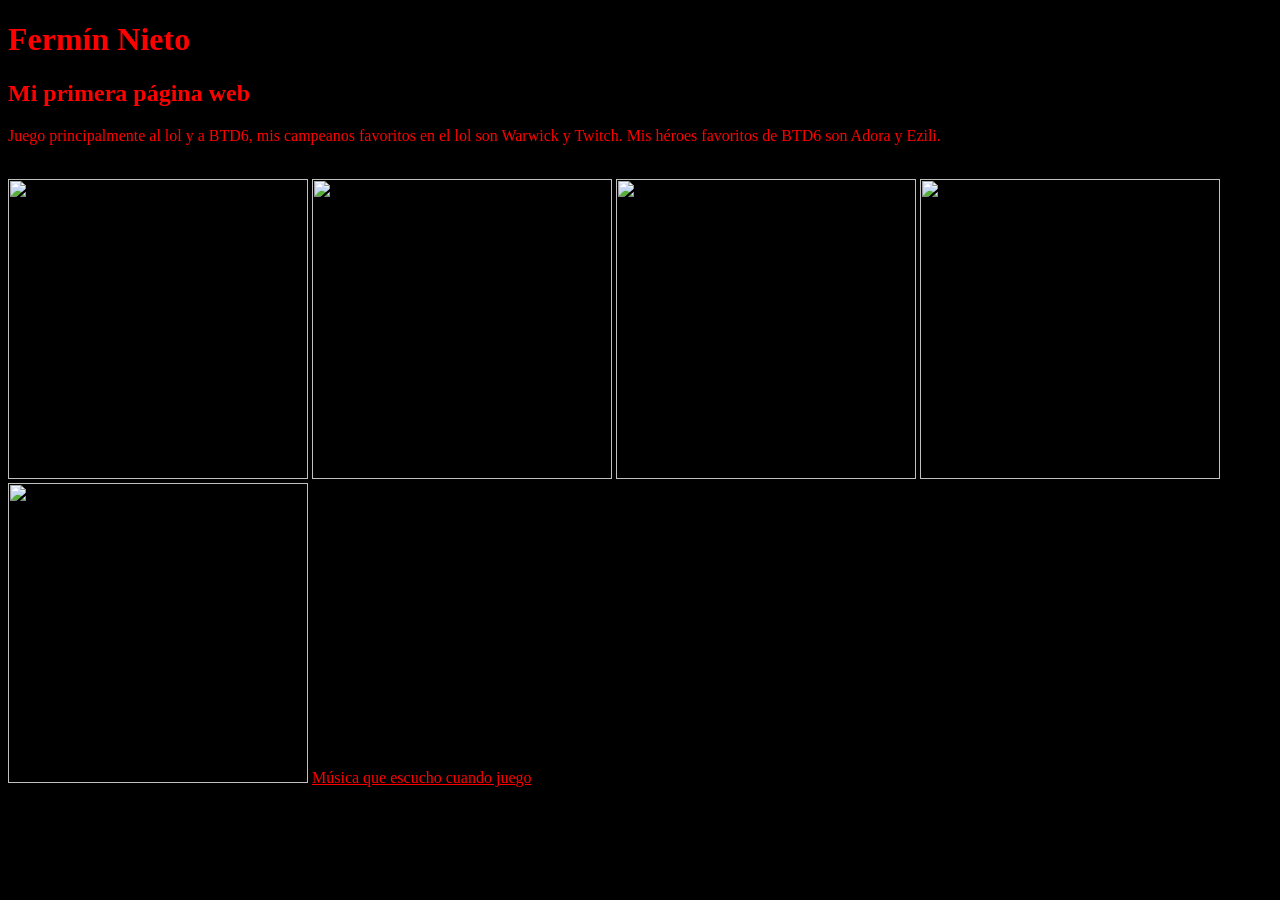
==== Practica 1/index.html @ 2d87aa67 "index.html" ====
<!DOCTYPE html>
<html lang="es">
    <head>
        <title>Mi primera pagina web</title>
        <meta charset="UTF-8">
        <meta name="viewport" content="width=device-width, initial-scale=1.0">
        <style>
            body {
                background-color: black;
                font-family: 'Times New Roman', Times, serif;
             }
             h1, h2, p, a {
                background-color: black;
                color: red;
                font-family: 'Times New Roman', serif;
            }
        </style>
    </head>
    <body>
        <h1>Fermín Nieto</h1>
        <h2>Mi primera página web</h2>
        <p> 
            Juego principalmente al lol y a BTD6, mis campeanos favoritos en el lol son Warwick y Twitch. Mis héroes favoritos de BTD6 son Adora y Ezili.</p>
        <br>
        
        <img src="Practica 1/twtarea.jpg" width="300px" height="300">
        <img src="Practica 1/wwtundra.jpg" width="300px" height="300">
        <img src="Practica 1/VoidoraPortraitLvl20.webp" width="300px" height="300">
        <img src="Practica 1/ProfileAvatar46.webp" width="300px" height="300">
        <img src="https://media1.tenor.com/m/imJhZ4_SqHwAAAAC/gragas-graga.gif" width="300px" height="300">
        
        <a href="https://www.youtube.com/watch?v=iB6UsNexlSA&list=PLy6N_9yB8QwyTXIXDXlf4AJln9giAc3Bz" target="_blank">Música que escucho cuando juego</a>
    </body>
</html>
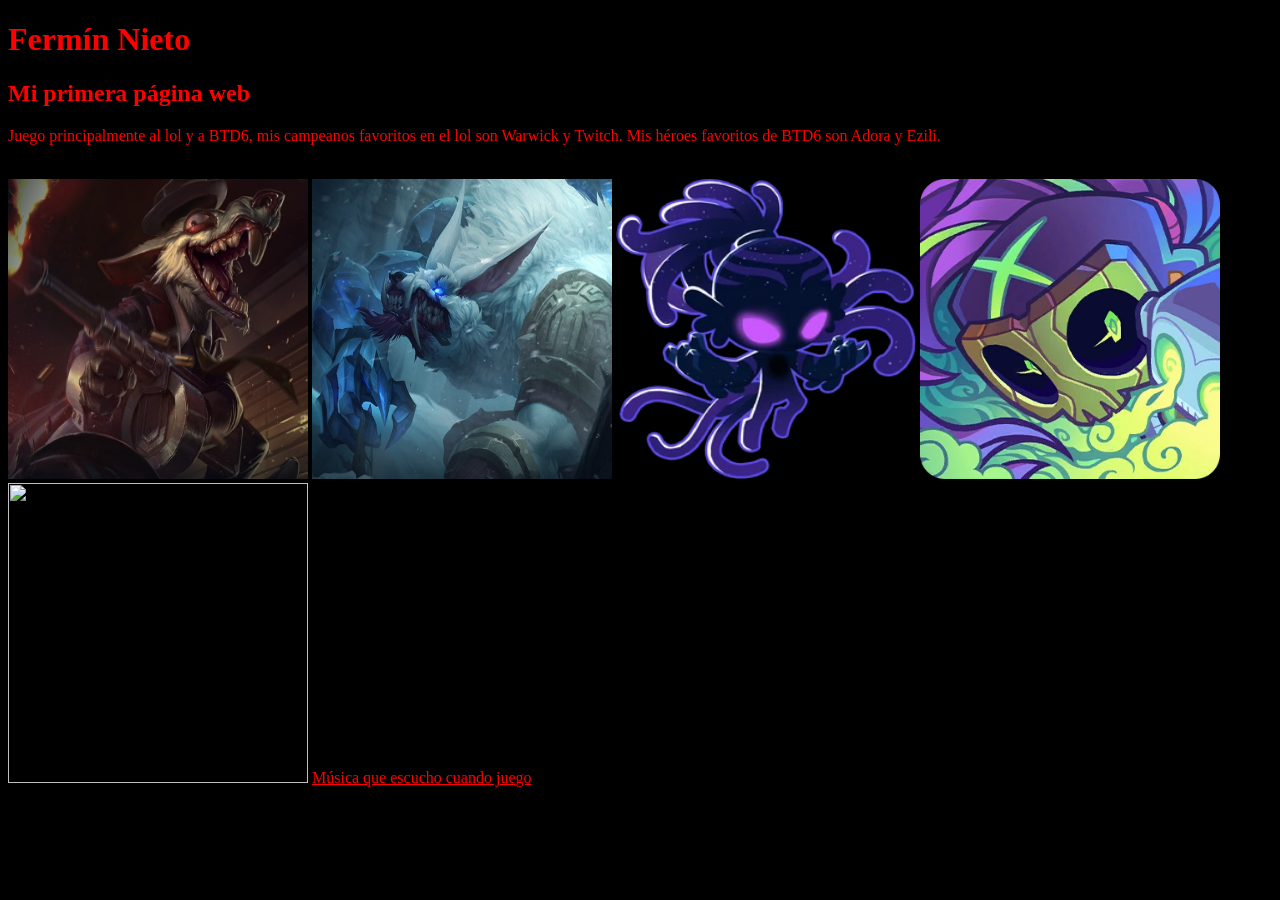
==== commit 0a701c57: "index.html" ====
--- a/Practica 1/index.html
+++ b/Practica 1/index.html
@@ -23,10 +23,10 @@
             Juego principalmente al lol y a BTD6, mis campeanos favoritos en el lol son Warwick y Twitch. Mis héroes favoritos de BTD6 son Adora y Ezili.</p>
         <br>
         
-        <img src="Practica 1/twtarea.jpg" width="300px" height="300">
-        <img src="Practica 1/wwtundra.jpg" width="300px" height="300">
-        <img src="Practica 1/VoidoraPortraitLvl20.webp" width="300px" height="300">
-        <img src="Practica 1/ProfileAvatar46.webp" width="300px" height="300">
+        <img src="twtarea.jpg" width="300px" height="300">
+        <img src="wwtundra.jpg" width="300px" height="300">
+        <img src="VoidoraPortraitLvl20.webp" width="300px" height="300">
+        <img src="ProfileAvatar46.webp" width="300px" height="300">
         <img src="https://media1.tenor.com/m/imJhZ4_SqHwAAAAC/gragas-graga.gif" width="300px" height="300">
         
         <a href="https://www.youtube.com/watch?v=iB6UsNexlSA&list=PLy6N_9yB8QwyTXIXDXlf4AJln9giAc3Bz" target="_blank">Música que escucho cuando juego</a>
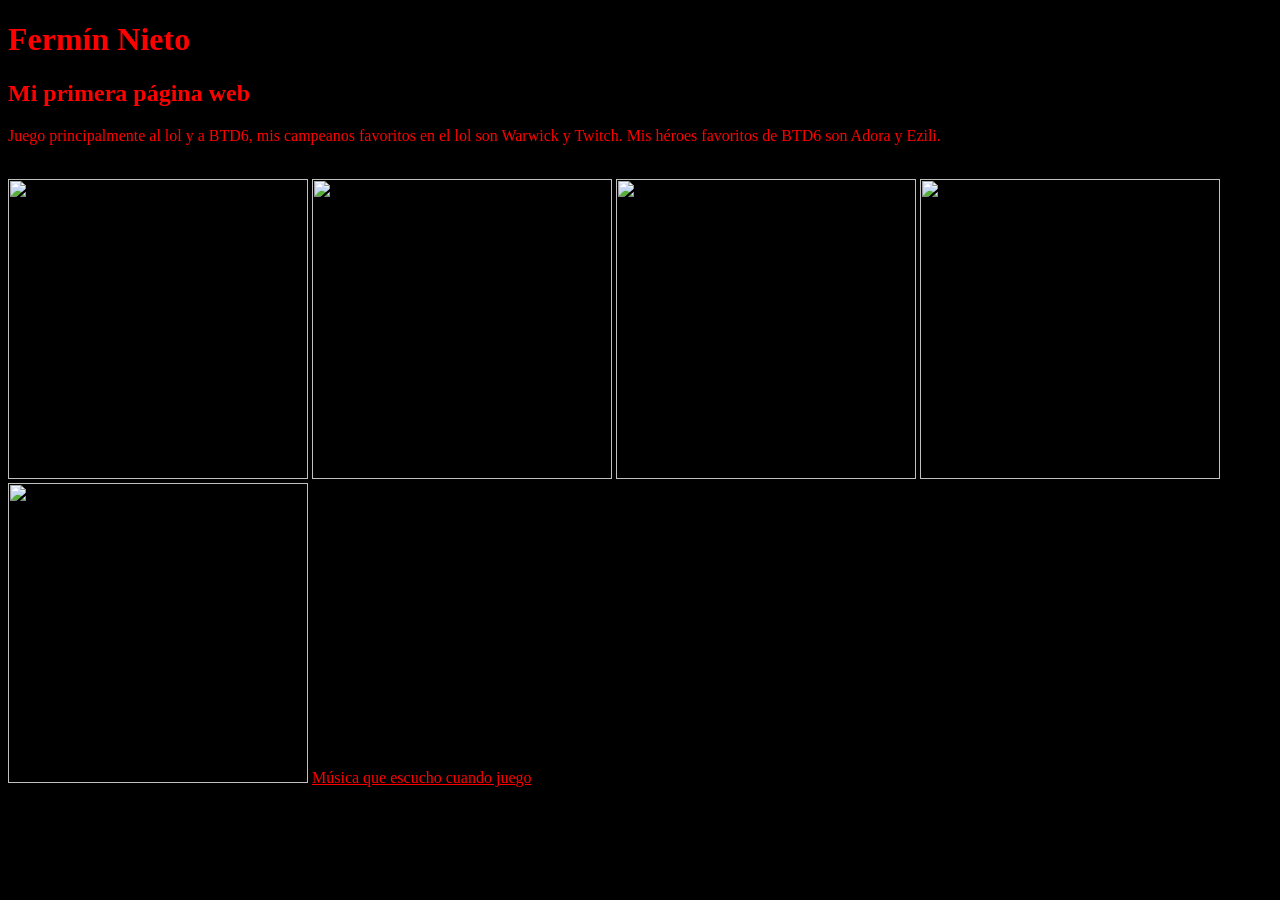
==== commit bd435ca2: "index.html" ====
--- a/Practica 1/index.html
+++ b/Practica 1/index.html
@@ -23,10 +23,10 @@
             Juego principalmente al lol y a BTD6, mis campeanos favoritos en el lol son Warwick y Twitch. Mis héroes favoritos de BTD6 son Adora y Ezili.</p>
         <br>
         
-        <img src="twtarea.jpg" width="300px" height="300">
-        <img src="wwtundra.jpg" width="300px" height="300">
-        <img src="VoidoraPortraitLvl20.webp" width="300px" height="300">
-        <img src="ProfileAvatar46.webp" width="300px" height="300">
+        <img src="/Primera-Pagina-web/Practica1/twtarea.jpg" width="300px" height="300">
+        <img src="/Primera-Pagina-web/Practica1/wwtundra.jpg" width="300px" height="300">
+        <img src="/Primera-Pagina-web/Practica1/VoidoraPortraitLvl20.webp" width="300px" height="300">
+        <img src="/Primera-Pagina-web/Practica1/ProfileAvatar46.webp" width="300px" height="300">
         <img src="https://media1.tenor.com/m/imJhZ4_SqHwAAAAC/gragas-graga.gif" width="300px" height="300">
         
         <a href="https://www.youtube.com/watch?v=iB6UsNexlSA&list=PLy6N_9yB8QwyTXIXDXlf4AJln9giAc3Bz" target="_blank">Música que escucho cuando juego</a>
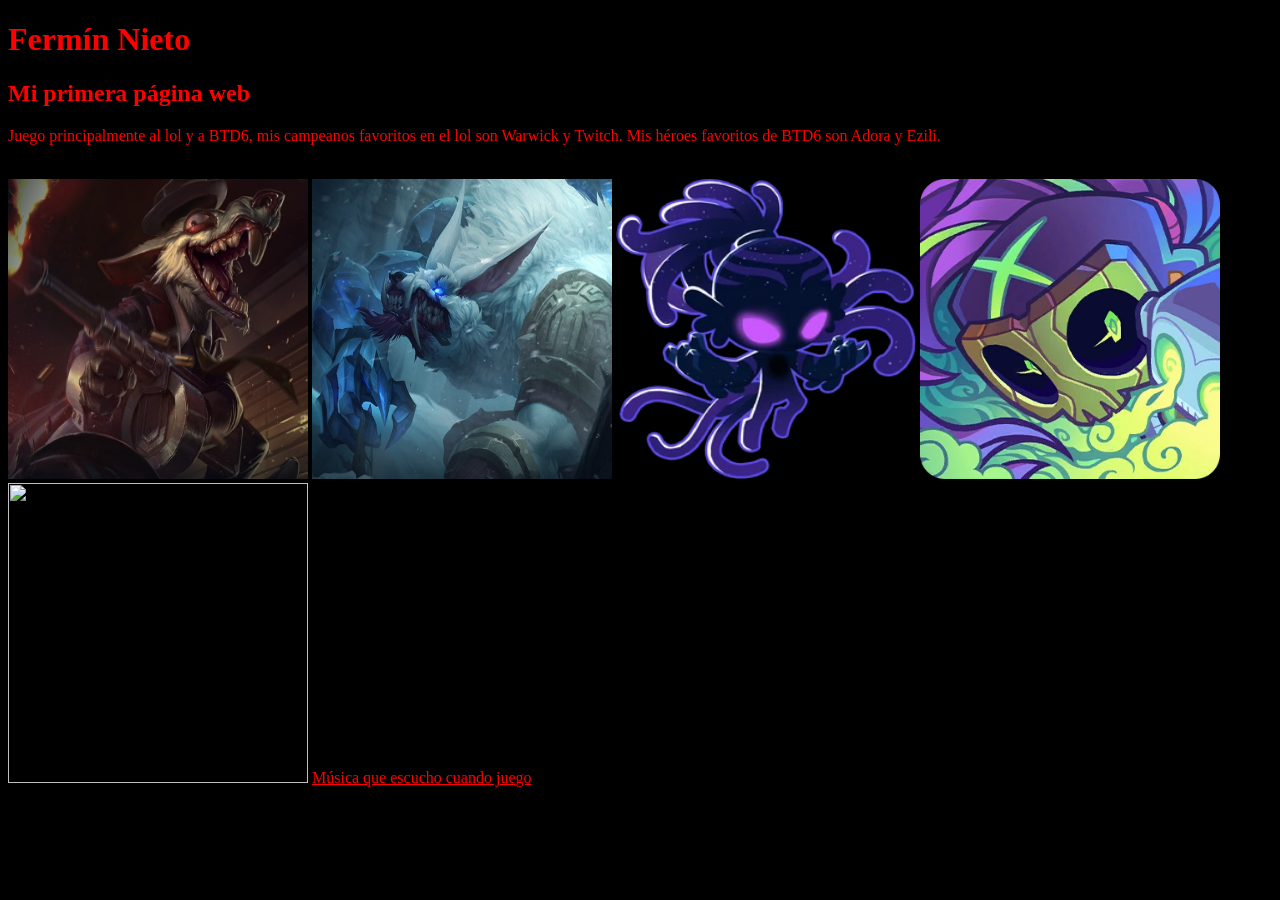
==== commit 91392603: "index.html" ====
--- a/Practica 1/index.html
+++ b/Practica 1/index.html
@@ -23,10 +23,10 @@
             Juego principalmente al lol y a BTD6, mis campeanos favoritos en el lol son Warwick y Twitch. Mis héroes favoritos de BTD6 son Adora y Ezili.</p>
         <br>
         
-        <img src="/Primera-Pagina-web/Practica1/twtarea.jpg" width="300px" height="300">
-        <img src="/Primera-Pagina-web/Practica1/wwtundra.jpg" width="300px" height="300">
-        <img src="/Primera-Pagina-web/Practica1/VoidoraPortraitLvl20.webp" width="300px" height="300">
-        <img src="/Primera-Pagina-web/Practica1/ProfileAvatar46.webp" width="300px" height="300">
+        <img src="twtarea.jpg" width="300px" height="300">
+        <img src="wwtundra.jpg" width="300px" height="300">
+        <img src="VoidoraPortraitLvl20.webp" width="300px" height="300">
+        <img src="ProfileAvatar46.webp" width="300px" height="300">
         <img src="https://media1.tenor.com/m/imJhZ4_SqHwAAAAC/gragas-graga.gif" width="300px" height="300">
         
         <a href="https://www.youtube.com/watch?v=iB6UsNexlSA&list=PLy6N_9yB8QwyTXIXDXlf4AJln9giAc3Bz" target="_blank">Música que escucho cuando juego</a>
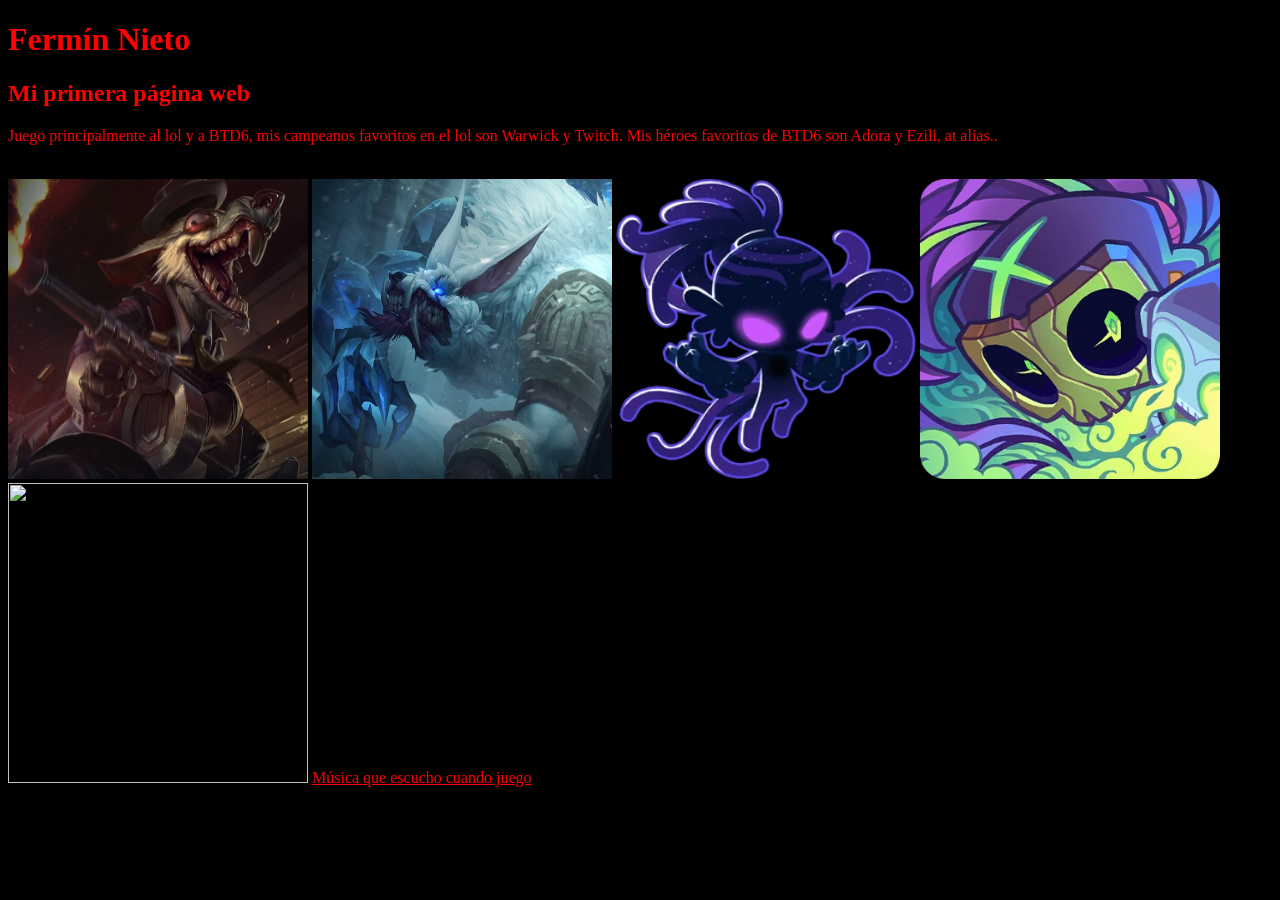
==== commit ff0f09b1: "index.html" ====
--- a/Practica 1/index.html
+++ b/Practica 1/index.html
@@ -1,4 +1,4 @@
-<!DOCTYPE html>
+<!DOCTYPE html> <!--Declarar que la versón de HTML es HTML5 -->
 <html lang="es">
     <head>
         <title>Mi primera pagina web</title>
@@ -9,18 +9,33 @@
                 background-color: black;
                 font-family: 'Times New Roman', Times, serif;
              }
-             h1, h2, p, a {
+             h1{
+                background-color: black;
+                color: red;
+                font-family: 'Times New Roman', serif;
+            }
+            h2{
+                background-color: black;
+                color: red;
+                font-family: 'Times New Roman', serif;
+            }
+            p{
+                background-color: black;
+                color: red;
+                font-family: 'Times New Roman', serif;
+            }
+            a{
                 background-color: black;
                 color: red;
                 font-family: 'Times New Roman', serif;
             }
         </style>
     </head>
-    <body>
-        <h1>Fermín Nieto</h1>
+    <body><!-- Elementos que se despliegan en la ventana del navegador-->
+        <h1>Fermín Nieto</h1><!--heading-->
         <h2>Mi primera página web</h2>
         <p> 
-            Juego principalmente al lol y a BTD6, mis campeanos favoritos en el lol son Warwick y Twitch. Mis héroes favoritos de BTD6 son Adora y Ezili.</p>
+            Juego principalmente al lol y a BTD6, mis campeanos favoritos en el lol son Warwick y Twitch. Mis héroes favoritos de BTD6 son Adora y Ezili, at alias..</p>
         <br>
         
         <img src="twtarea.jpg" width="300px" height="300">
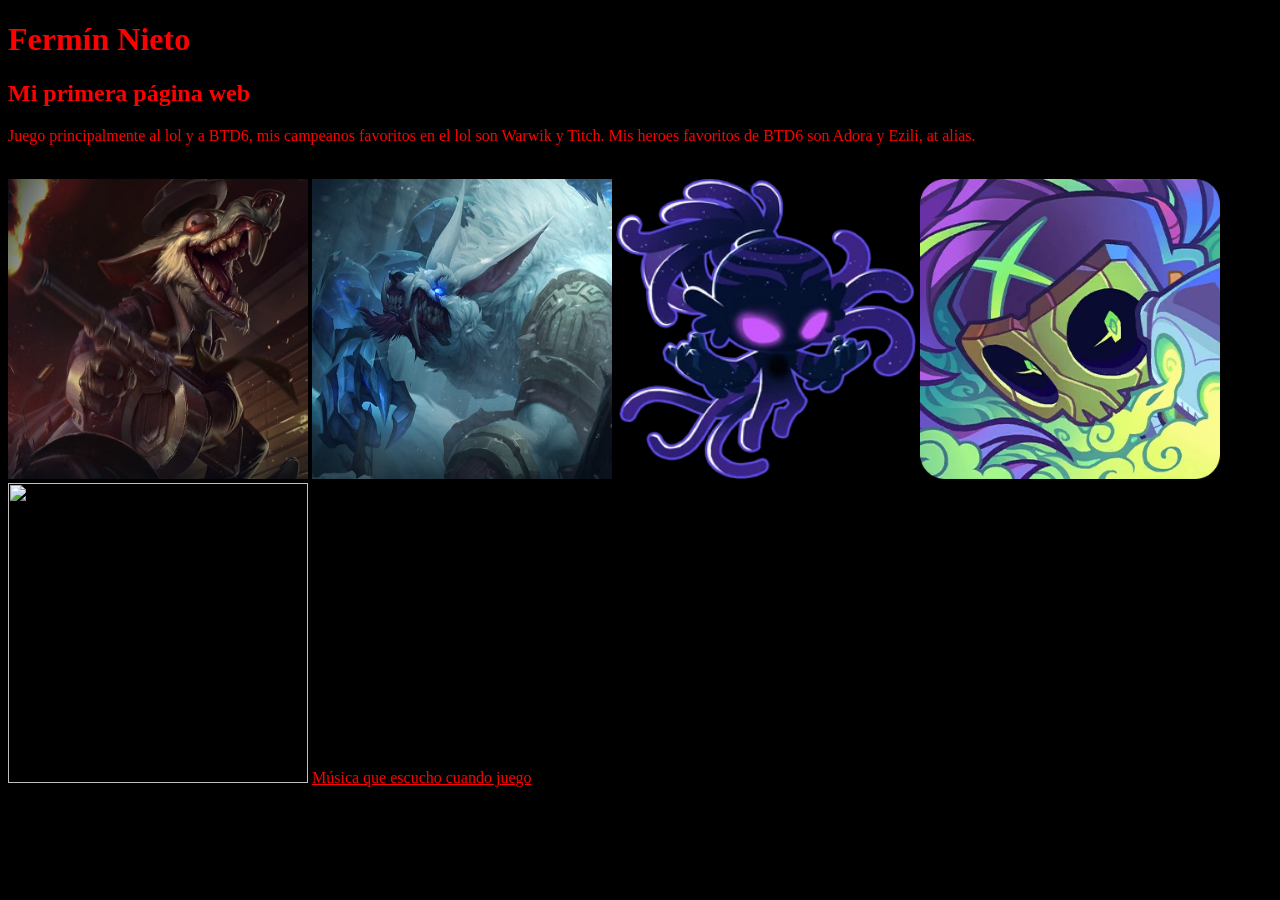
==== commit 16bb2707: "index.html" ====
--- a/Practica 1/index.html
+++ b/Practica 1/index.html
@@ -9,22 +9,22 @@
                 background-color: black;
                 font-family: 'Times New Roman', Times, serif;
              }
-             h1{
+             h1 {
                 background-color: black;
                 color: red;
                 font-family: 'Times New Roman', serif;
             }
-            h2{
+            h2 {
                 background-color: black;
                 color: red;
                 font-family: 'Times New Roman', serif;
             }
-            p{
+            p {
                 background-color: black;
                 color: red;
                 font-family: 'Times New Roman', serif;
             }
-            a{
+            a {
                 background-color: black;
                 color: red;
                 font-family: 'Times New Roman', serif;
@@ -35,15 +35,13 @@
         <h1>Fermín Nieto</h1><!--heading-->
         <h2>Mi primera página web</h2>
         <p> 
-            Juego principalmente al lol y a BTD6, mis campeanos favoritos en el lol son Warwick y Twitch. Mis héroes favoritos de BTD6 son Adora y Ezili, at alias..</p>
+            Juego principalmente al lol y a BTD6, mis campeanos favoritos en el lol son Warwik y Titch. Mis heroes favoritos de BTD6 son Adora y Ezili, at alias.</p>
         <br>
-        
         <img src="twtarea.jpg" width="300px" height="300">
         <img src="wwtundra.jpg" width="300px" height="300">
         <img src="VoidoraPortraitLvl20.webp" width="300px" height="300">
         <img src="ProfileAvatar46.webp" width="300px" height="300">
         <img src="https://media1.tenor.com/m/imJhZ4_SqHwAAAAC/gragas-graga.gif" width="300px" height="300">
-        
         <a href="https://www.youtube.com/watch?v=iB6UsNexlSA&list=PLy6N_9yB8QwyTXIXDXlf4AJln9giAc3Bz" target="_blank">Música que escucho cuando juego</a>
     </body>
 </html>
